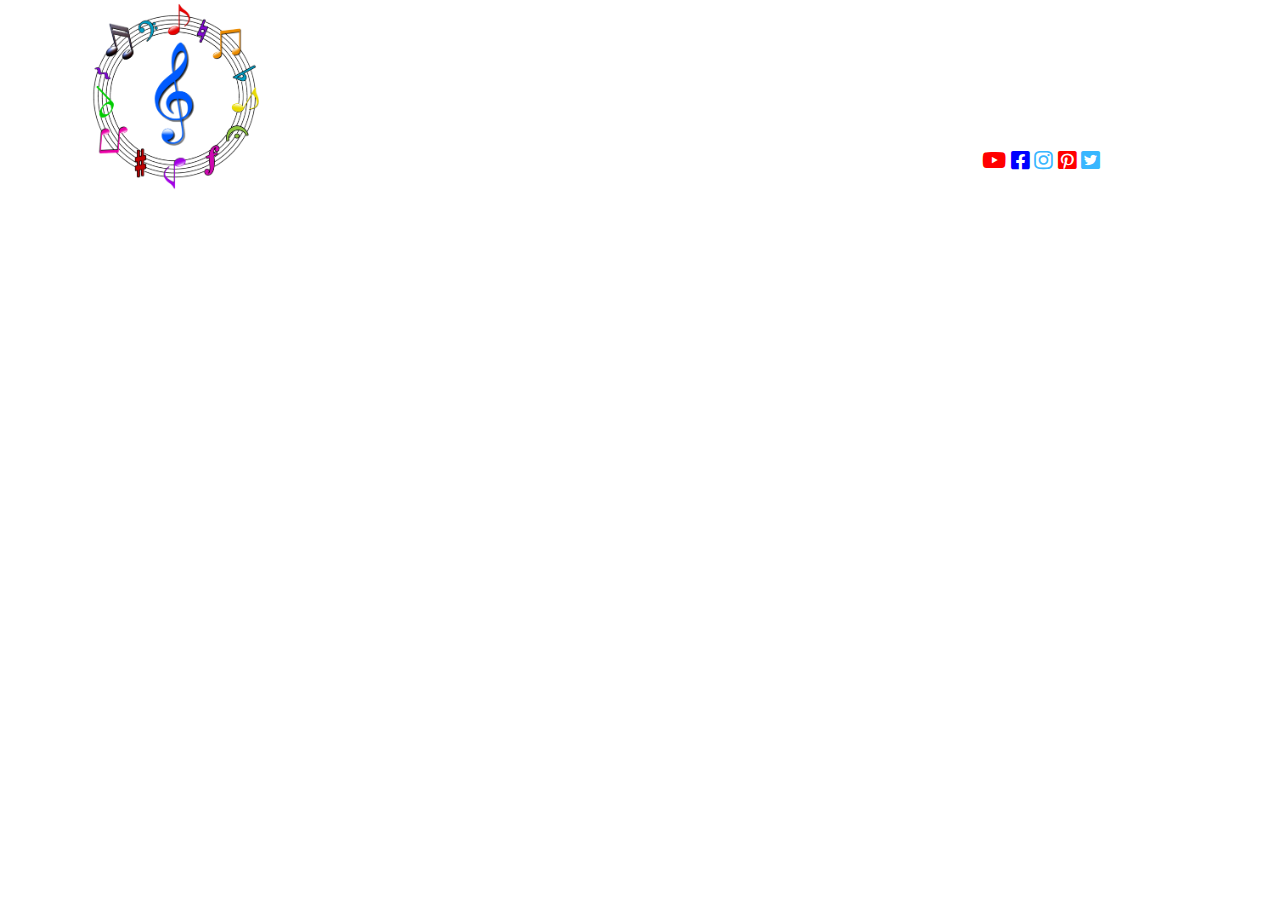
==== DesarrolloWeb (Frameworks)- Davi_Palacios/Blog de Musica/index.html @ ade54c11 "Blog" ====
<!DOCTYPE html>
<html lang="en" dir="ltr">
  <head>
    <meta charset="utf-8">
    <title>Blog Musical</title>
    <link rel="shortcut icon" href="img/Logo.png">
    <!--stylesheet-->
    <link rel="stylesheet" href="css/bootstrap.min.css">
    <link rel="stylesheet" href="css/estilos.css">
    <link rel="stylesheet" href="fontawesome/css/all.css">
  </head>
  <body>
    <div class="container">
      <header>
        <div class="row">
          <div  class="col-xl-2 col-lg-2 col-md-4 col-sm-12">
            <img id="img-logo" src="img/Logo.png" alt="">
          </div>
          <div class="col-xl-4 col-lg-4 col-md-4 col-sm-12 offset-xl-5 offset-lg-5 offset-md-3">
            <div  id="redes-sociales" class="">
              <a href="#"><span style="color:red"><i class="fab fa-youtube fa-lg"></i></span></a>
              <a href="#"><span style="color:blue"><i class="fab fa-facebook-square fa-lg"></i></span></a>
              <a href="#"><span style="color:#38b6ff"><i class="fab fa-instagram fa-lg"></i></span></a>
              <a href="#"><span style="color: red"><i class="fab fa-pinterest-square fa-lg"></i></span></a>
              <a href="#"><span style="color:#38b6ff"><i class="fab fa-twitter-square fa-lg"></i></span></a>
            </div>
          </div>
        </div>
      </header>

    </div>

    <script src="js/bootstrap.min.js" charset="utf-8"></script>
  </body>
</html>
---- DesarrolloWeb (Frameworks)- Davi_Palacios/Blog de Musica/css/estilos.css ----
/*Estilo del header*/
#img-logo{
  width: 180px;
}
@media (min-width:649px ) {
  #redes-sociales{
    float: right;
    margin-top: 150px;
  }
}

@media (max-width:648px ) {
  #redes-sociales{
    float: center;
    text-align: center;
    margin-top: 50px;
  }
}
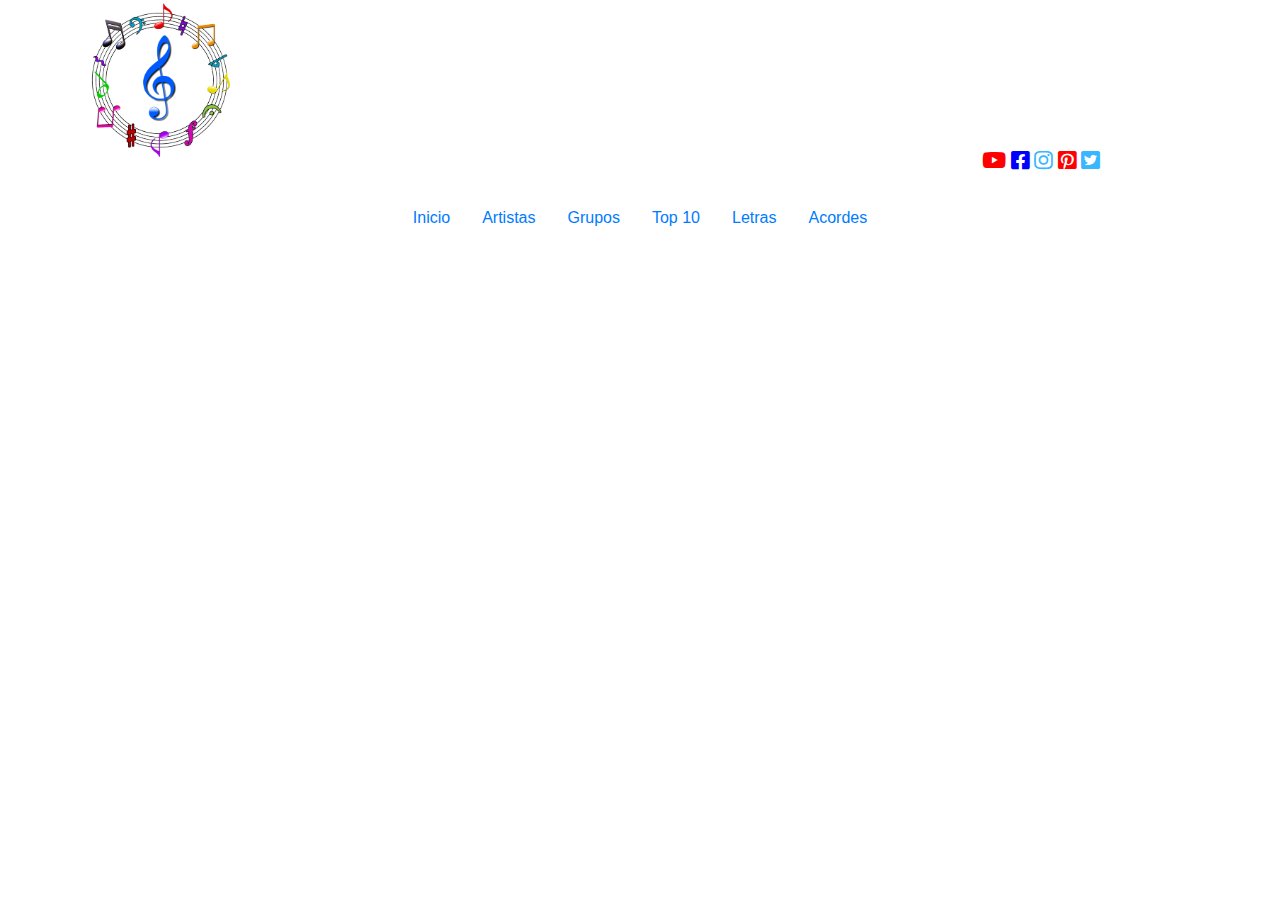
==== commit 2c276c5a: "Blog musical" ====
--- a/DesarrolloWeb (Frameworks)- Davi_Palacios/Blog de Musica/index.html
+++ b/DesarrolloWeb (Frameworks)- Davi_Palacios/Blog de Musica/index.html
@@ -26,6 +26,29 @@
             </div>
           </div>
         </div>
+        <br>
+        <div class="row">
+          <ul class="nav justify-content-center ml-auto mr-auto">
+            <li class="nav-item">
+              <a class="nav-link" href="#">Inicio</a>
+            </li>
+            <li class="nav-item">
+              <a class="nav-link" href="#">Artistas</a>
+            </li>
+            <li class="nav-item">
+              <a class="nav-link" href="#">Grupos</a>
+            </li>
+            <li class="nav-item">
+              <a class="nav-link" href="#">Top 10</a>
+            </li>
+            <li class="nav-item">
+              <a class="nav-link" href="#">Letras</a>
+            </li>
+            <li class="nav-item">
+              <a class="nav-link" href="#">Acordes</a>
+            </li>
+          </ul>
+        </div>
       </header>
 
     </div>
--- a/DesarrolloWeb (Frameworks)- Davi_Palacios/Blog de Musica/css/estilos.css
+++ b/DesarrolloWeb (Frameworks)- Davi_Palacios/Blog de Musica/css/estilos.css
@@ -1,6 +1,6 @@
 /*Estilo del header*/
 #img-logo{
-  width: 180px;
+  width: 150px;
 }
 @media (min-width:649px ) {
   #redes-sociales{
